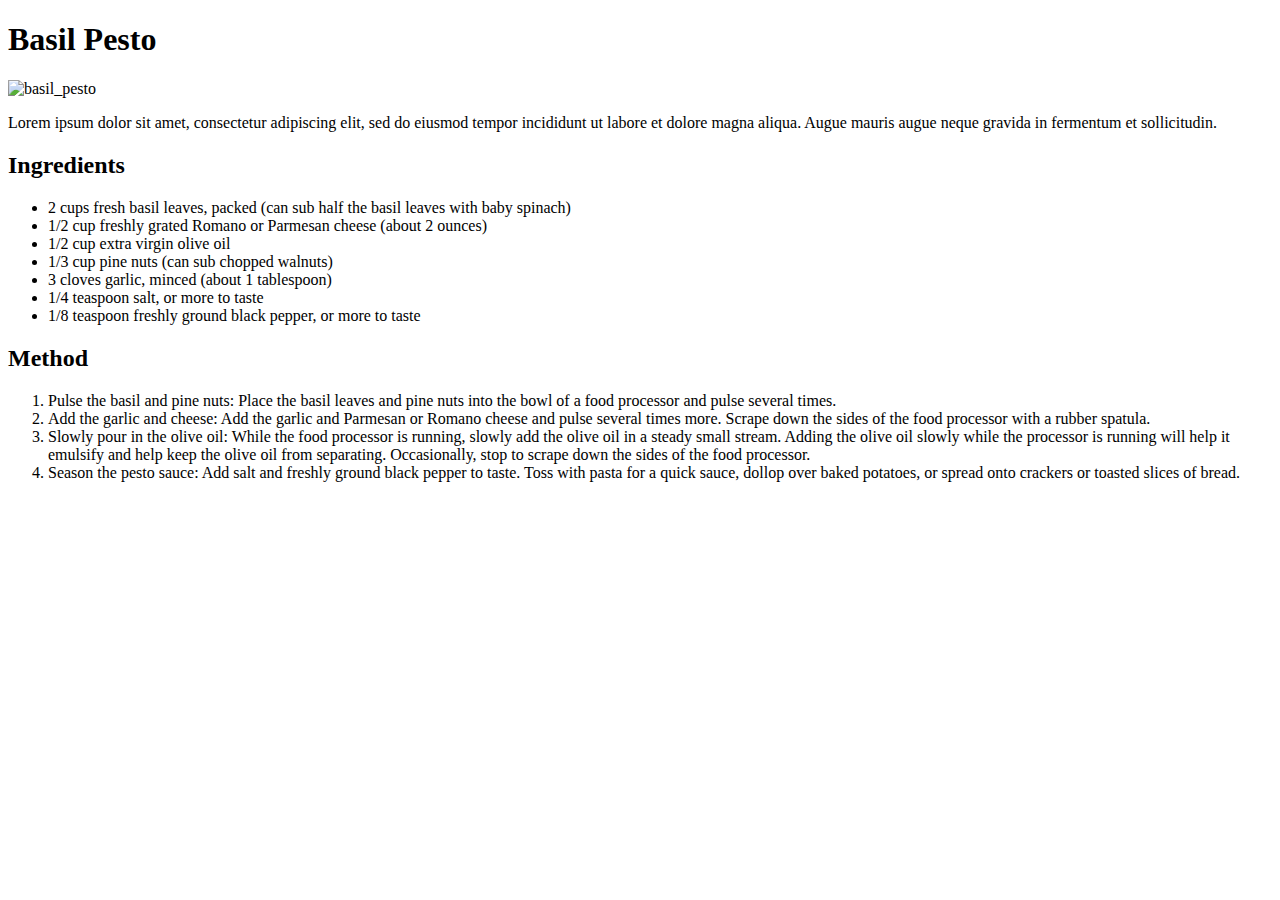
==== recipes/basil_pesto.html @ d7efde55 "Add ." ====
<!DOCTYPE html>
<html lang="en">
  <head>
    <meta charset="UTF-8" />
    <meta http-equiv="X-UA-Compatible" content="IE=edge" />
    <meta name="viewport" content="width=device-width, initial-scale=1.0" />
    <title>Basil Pesto</title>
  </head>
  <body>
    <h1>Basil Pesto</h1>
    <img src="../pesto.jpg" alt="basil_pesto" />
    <p>
      Lorem ipsum dolor sit amet, consectetur adipiscing elit, sed do eiusmod
      tempor incididunt ut labore et dolore magna aliqua. Augue mauris augue
      neque gravida in fermentum et sollicitudin.
    </p>
    <h2>Ingredients</h2>
    <ul>
      <li>
        2 cups fresh basil leaves, packed (can sub half the basil leaves with
        baby spinach)
      </li>
      <li>1/2 cup freshly grated Romano or Parmesan cheese (about 2 ounces)</li>
      <li>1/2 cup extra virgin olive oil</li>
      <li>1/3 cup pine nuts (can sub chopped walnuts)</li>
      <li>3 cloves garlic, minced (about 1 tablespoon)</li>
      <li>1/4 teaspoon salt, or more to taste</li>
      <li>1/8 teaspoon freshly ground black pepper, or more to taste</li>
    </ul>
    <h2>Method</h2>
    <ol>
      <li>
        Pulse the basil and pine nuts: Place the basil leaves and pine nuts into
        the bowl of a food processor and pulse several times.
      </li>
      <li>
        Add the garlic and cheese: Add the garlic and Parmesan or Romano cheese
        and pulse several times more. Scrape down the sides of the food
        processor with a rubber spatula.
      </li>
      <li>
        Slowly pour in the olive oil: While the food processor is running,
        slowly add the olive oil in a steady small stream. Adding the olive oil
        slowly while the processor is running will help it emulsify and help
        keep the olive oil from separating. Occasionally, stop to scrape down
        the sides of the food processor.
      </li>
      <li>
        Season the pesto sauce: Add salt and freshly ground black pepper to
        taste. Toss with pasta for a quick sauce, dollop over baked potatoes, or
        spread onto crackers or toasted slices of bread.
      </li>
    </ol>
  </body>
</html>
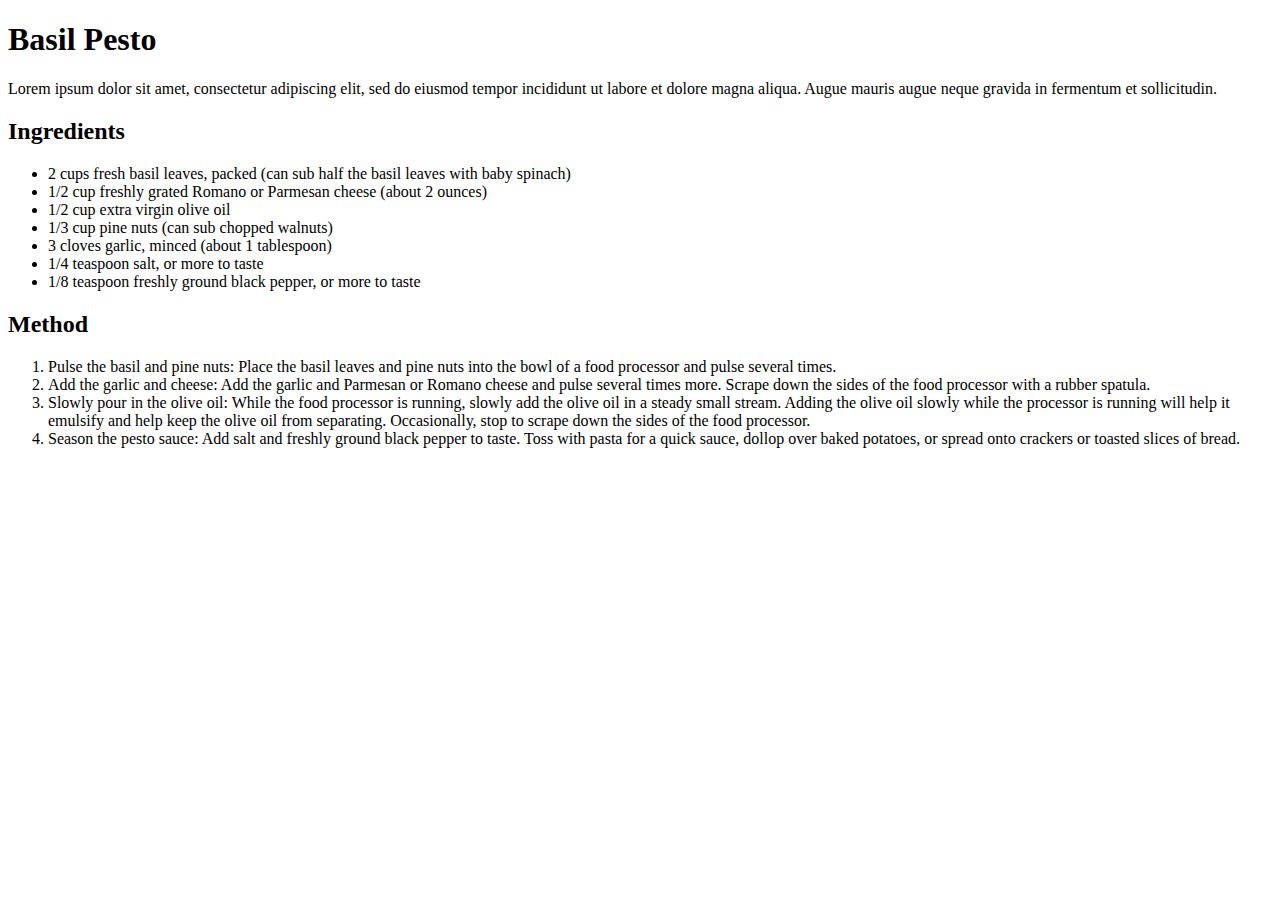
==== commit c024742a: "Edit ." ====
--- a/recipes/basil_pesto.html
+++ b/recipes/basil_pesto.html
@@ -5,10 +5,10 @@
     <meta http-equiv="X-UA-Compatible" content="IE=edge" />
     <meta name="viewport" content="width=device-width, initial-scale=1.0" />
     <title>Basil Pesto</title>
+    <link rel="stylesheet" href="../style.css" />
   </head>
   <body>
     <h1>Basil Pesto</h1>
-    <img src="../pesto.jpg" alt="basil_pesto" />
     <p>
       Lorem ipsum dolor sit amet, consectetur adipiscing elit, sed do eiusmod
       tempor incididunt ut labore et dolore magna aliqua. Augue mauris augue
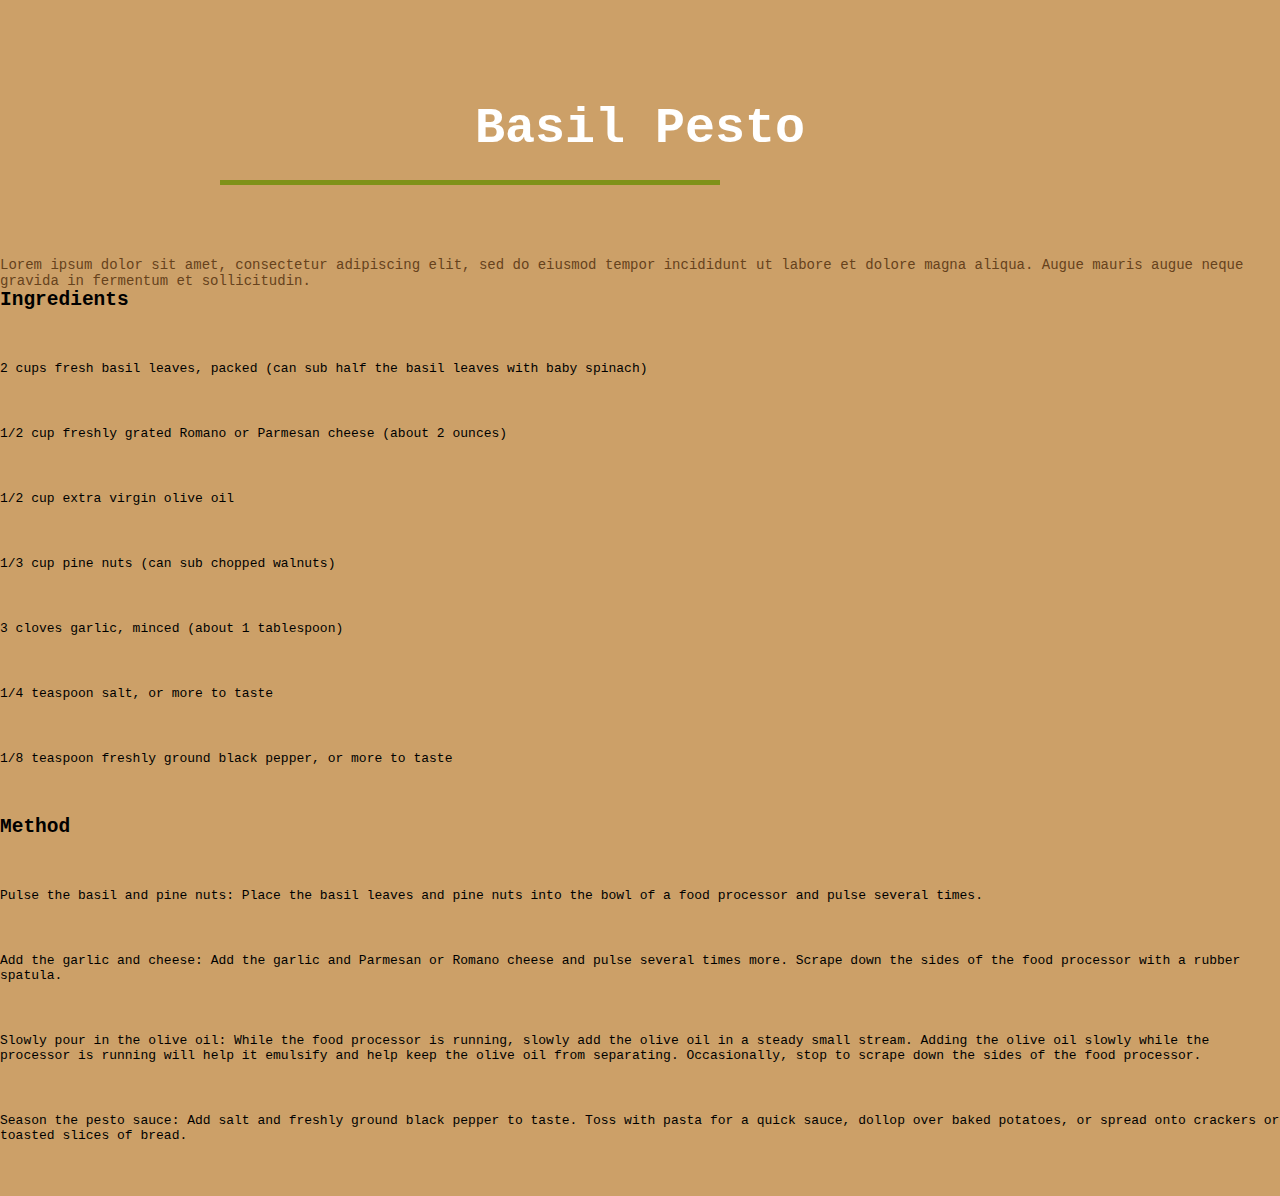
==== commit 30767bda: "Edit ." ====
--- a/recipes/basil_pesto.html
+++ b/recipes/basil_pesto.html
@@ -9,47 +9,52 @@
   </head>
   <body>
     <h1>Basil Pesto</h1>
+    <div class="line"></div>
     <p>
       Lorem ipsum dolor sit amet, consectetur adipiscing elit, sed do eiusmod
       tempor incididunt ut labore et dolore magna aliqua. Augue mauris augue
       neque gravida in fermentum et sollicitudin.
     </p>
-    <h2>Ingredients</h2>
-    <ul>
-      <li>
-        2 cups fresh basil leaves, packed (can sub half the basil leaves with
-        baby spinach)
-      </li>
-      <li>1/2 cup freshly grated Romano or Parmesan cheese (about 2 ounces)</li>
-      <li>1/2 cup extra virgin olive oil</li>
-      <li>1/3 cup pine nuts (can sub chopped walnuts)</li>
-      <li>3 cloves garlic, minced (about 1 tablespoon)</li>
-      <li>1/4 teaspoon salt, or more to taste</li>
-      <li>1/8 teaspoon freshly ground black pepper, or more to taste</li>
-    </ul>
-    <h2>Method</h2>
-    <ol>
-      <li>
-        Pulse the basil and pine nuts: Place the basil leaves and pine nuts into
-        the bowl of a food processor and pulse several times.
-      </li>
-      <li>
-        Add the garlic and cheese: Add the garlic and Parmesan or Romano cheese
-        and pulse several times more. Scrape down the sides of the food
-        processor with a rubber spatula.
-      </li>
-      <li>
-        Slowly pour in the olive oil: While the food processor is running,
-        slowly add the olive oil in a steady small stream. Adding the olive oil
-        slowly while the processor is running will help it emulsify and help
-        keep the olive oil from separating. Occasionally, stop to scrape down
-        the sides of the food processor.
-      </li>
-      <li>
-        Season the pesto sauce: Add salt and freshly ground black pepper to
-        taste. Toss with pasta for a quick sauce, dollop over baked potatoes, or
-        spread onto crackers or toasted slices of bread.
-      </li>
-    </ol>
+    <div class="container">
+      <h2>Ingredients</h2>
+      <ul>
+        <li>
+          2 cups fresh basil leaves, packed (can sub half the basil leaves with
+          baby spinach)
+        </li>
+        <li>
+          1/2 cup freshly grated Romano or Parmesan cheese (about 2 ounces)
+        </li>
+        <li>1/2 cup extra virgin olive oil</li>
+        <li>1/3 cup pine nuts (can sub chopped walnuts)</li>
+        <li>3 cloves garlic, minced (about 1 tablespoon)</li>
+        <li>1/4 teaspoon salt, or more to taste</li>
+        <li>1/8 teaspoon freshly ground black pepper, or more to taste</li>
+      </ul>
+      <h2>Method</h2>
+      <ol>
+        <li>
+          Pulse the basil and pine nuts: Place the basil leaves and pine nuts
+          into the bowl of a food processor and pulse several times.
+        </li>
+        <li>
+          Add the garlic and cheese: Add the garlic and Parmesan or Romano
+          cheese and pulse several times more. Scrape down the sides of the food
+          processor with a rubber spatula.
+        </li>
+        <li>
+          Slowly pour in the olive oil: While the food processor is running,
+          slowly add the olive oil in a steady small stream. Adding the olive
+          oil slowly while the processor is running will help it emulsify and
+          help keep the olive oil from separating. Occasionally, stop to scrape
+          down the sides of the food processor.
+        </li>
+        <li>
+          Season the pesto sauce: Add salt and freshly ground black pepper to
+          taste. Toss with pasta for a quick sauce, dollop over baked potatoes,
+          or spread onto crackers or toasted slices of bread.
+        </li>
+      </ol>
+    </div>
   </body>
 </html>
--- a/style.css
+++ b/style.css
@@ -0,0 +1,57 @@
+* {
+  padding: 0;
+  margin: 0;
+  background-color: #cca068;
+  font-family: monospace;
+}
+h1 {
+  color: #fff;
+  text-align: center;
+  font-size: 50px;
+  margin-bottom: 100px;
+  margin-top: 100px;
+}
+.line {
+  width: 500px;
+  height: 5px;
+  background-color: #7f9119;
+  position: absolute;
+  left: 220px;
+  top: 180px;
+}
+li {
+  margin-top: 50px;
+  margin-bottom: 50px;
+}
+img {
+  height: auto;
+  width: 200px;
+  justify-content: left;
+  margin-left: 50px;
+}
+a {
+  color: #fff;
+  font-size: 20px;
+}
+p {
+  color: #66421c;
+  font-size: 14px;
+}
+.lasagna {
+  position: absolute;
+  left: 400px;
+  top: 250px;
+  margin-right: 100px;
+}
+.pizza {
+  position: absolute;
+  left: 400px;
+  top: 450px;
+  margin-right: 100px;
+}
+.pesto {
+  position: absolute;
+  left: 400px;
+  top: 800px;
+  margin-right: 100px;
+}
